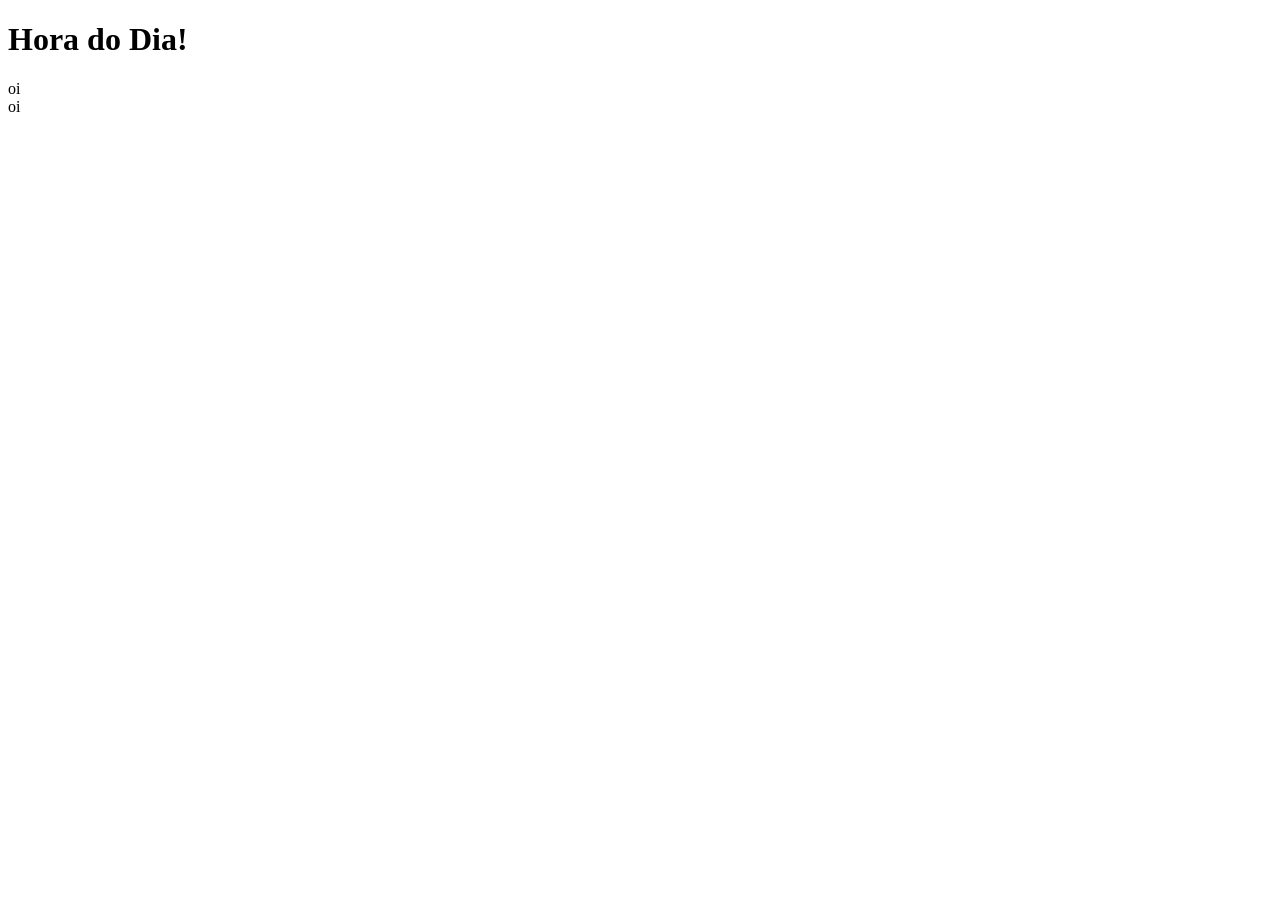
==== horadodia.html @ 23f6f516 "criaçao do projeto" ====
<!DOCTYPE html>
<html lang="en">
<head>
    <meta charset="UTF-8">
    <meta name="viewport" content="width=device-width, initial-scale=1.0">
    <title>Hora do Dia</title>
</head>
<body>
    <header>
        <h1>Hora do Dia!</h1>
    </header>
    <section>
        <div>
            oi
        </div>
        <div>
            oi
        </div>

    </section>
    <footer>

    </footer>
</body>
</html>
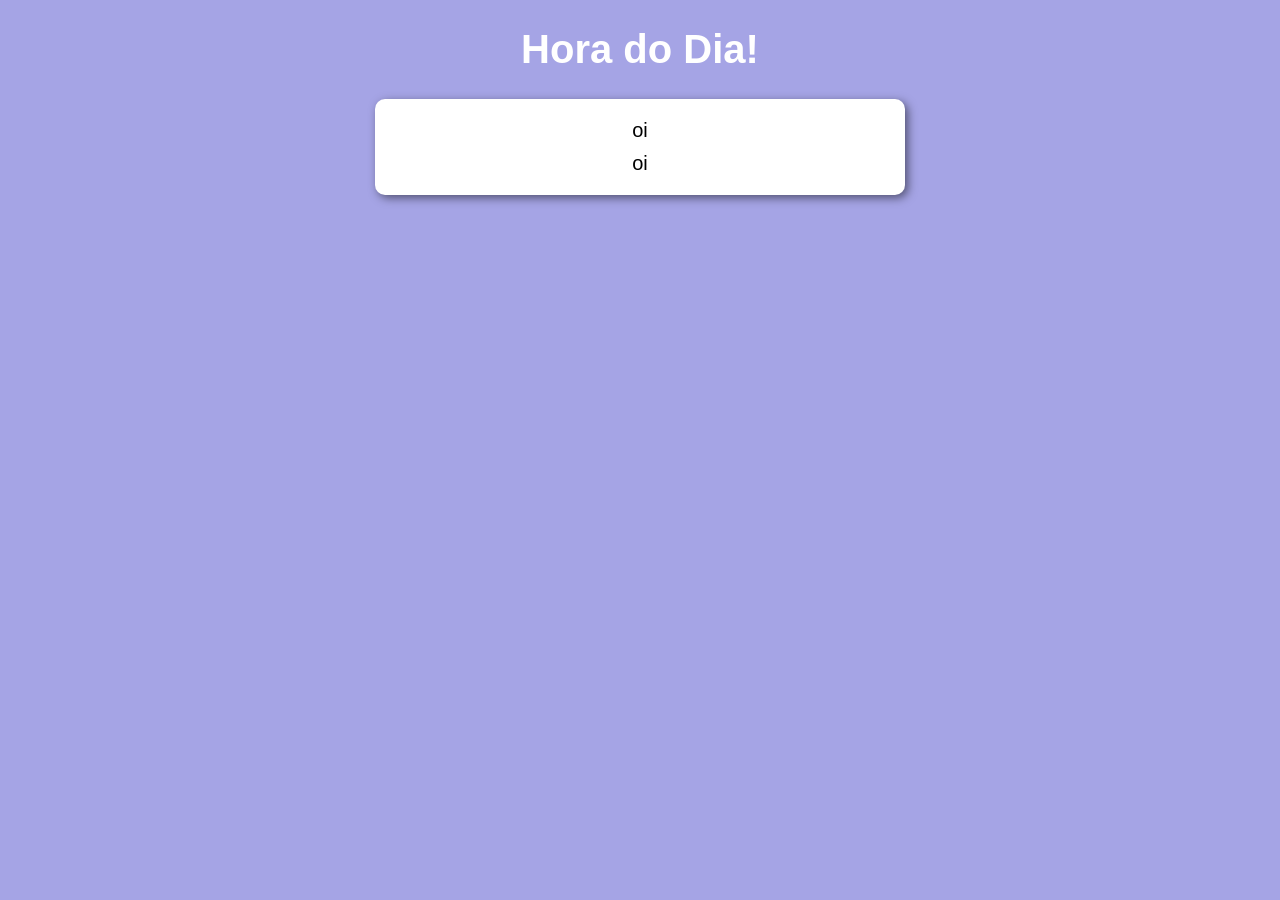
==== commit 2bd50014: "adição de imagens" ====
--- a/horadodia.html
+++ b/horadodia.html
@@ -1,9 +1,10 @@
 <!DOCTYPE html>
-<html lang="en">
+<html lang="pt-br">
 <head>
     <meta charset="UTF-8">
     <meta name="viewport" content="width=device-width, initial-scale=1.0">
     <title>Hora do Dia</title>
+    <link rel="stylesheet" href="style.css">
 </head>
 <body>
     <header>
--- a/style.css
+++ b/style.css
@@ -0,0 +1,37 @@
+@charset "UTF-8";
+
+body {
+    background-color: rgb(165, 164, 229);
+    font: normal 15pt Arial;
+}
+
+header {
+    color: white;
+    text-align: center;
+}
+
+section {
+    background-color: white;
+    border-radius: 10px;
+    padding: 15px;
+    width: 500px;
+    margin: auto;
+    box-shadow: 3px 3px 10px rgba(0, 0, 0, 0.502);
+}
+
+section > div > img {
+    width: 180px;
+    height: 180px;
+    border-radius: 100px;
+    
+}
+
+div {
+    text-align: center;
+    padding: 5px;
+}
+footer {
+    color: white;
+    text-align: center;
+    font-style: italic;
+}
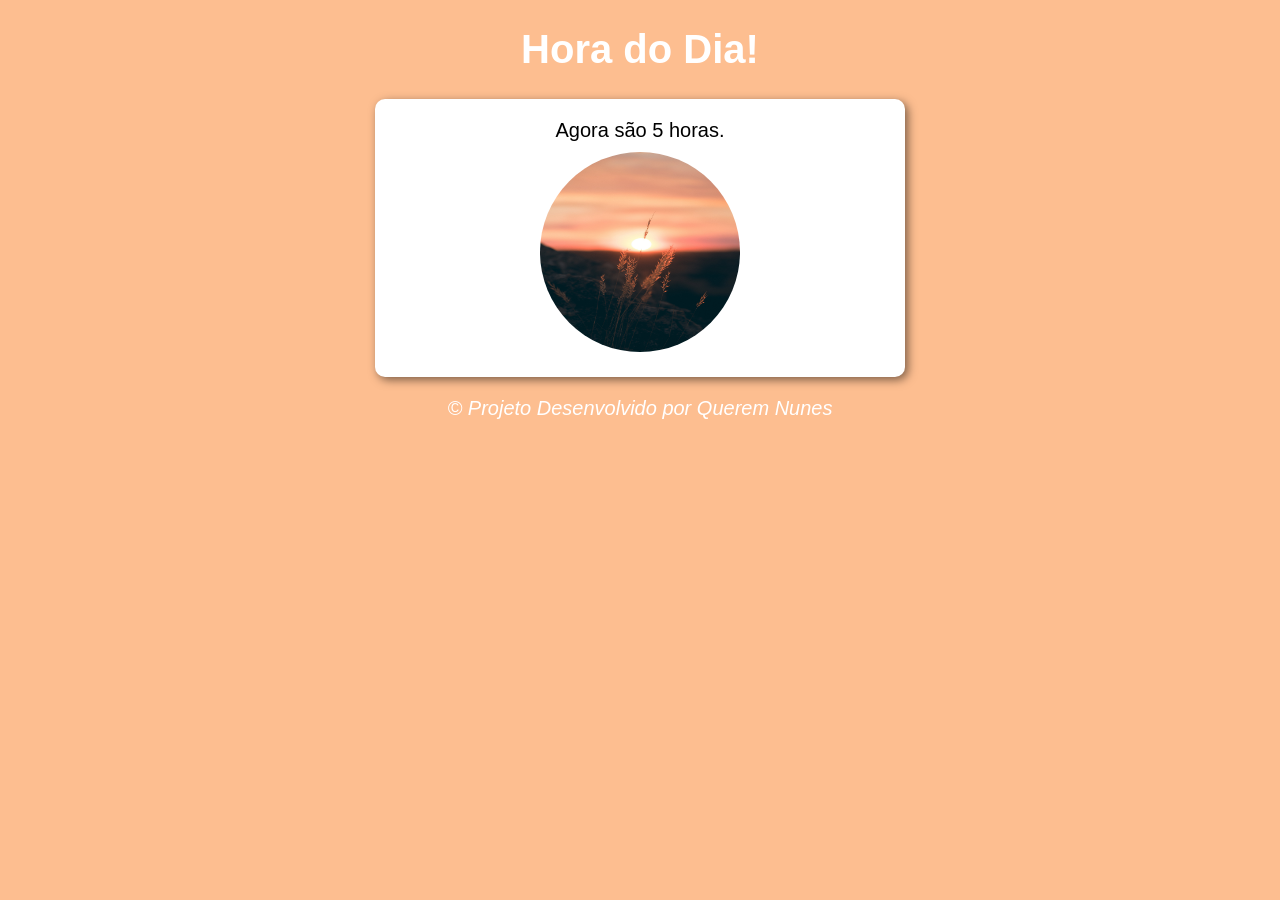
==== commit 845596ad: "conclusão do projeto" ====
--- a/horadodia.html
+++ b/horadodia.html
@@ -6,21 +6,22 @@
     <title>Hora do Dia</title>
     <link rel="stylesheet" href="style.css">
 </head>
-<body>
+<body onload="carregar()">
     <header>
         <h1>Hora do Dia!</h1>
     </header>
     <section>
-        <div>
-            oi
+        <div id="msg">
+
         </div>
-        <div>
-            oi
+        <div id="foto">
+            <img id="imagem" src="manha.jpg" alt="Dia">
         </div>
 
     </section>
     <footer>
-
+        <p>&copy; Projeto Desenvolvido por Querem Nunes</p>
     </footer>
+    <script src="script.js"></script>
 </body>
 </html>
--- a/style.css
+++ b/style.css
@@ -20,8 +20,8 @@
 }
 
 section > div > img {
-    width: 180px;
-    height: 180px;
+    width: 200px;
+    height: 200px;
     border-radius: 100px;
     
 }
